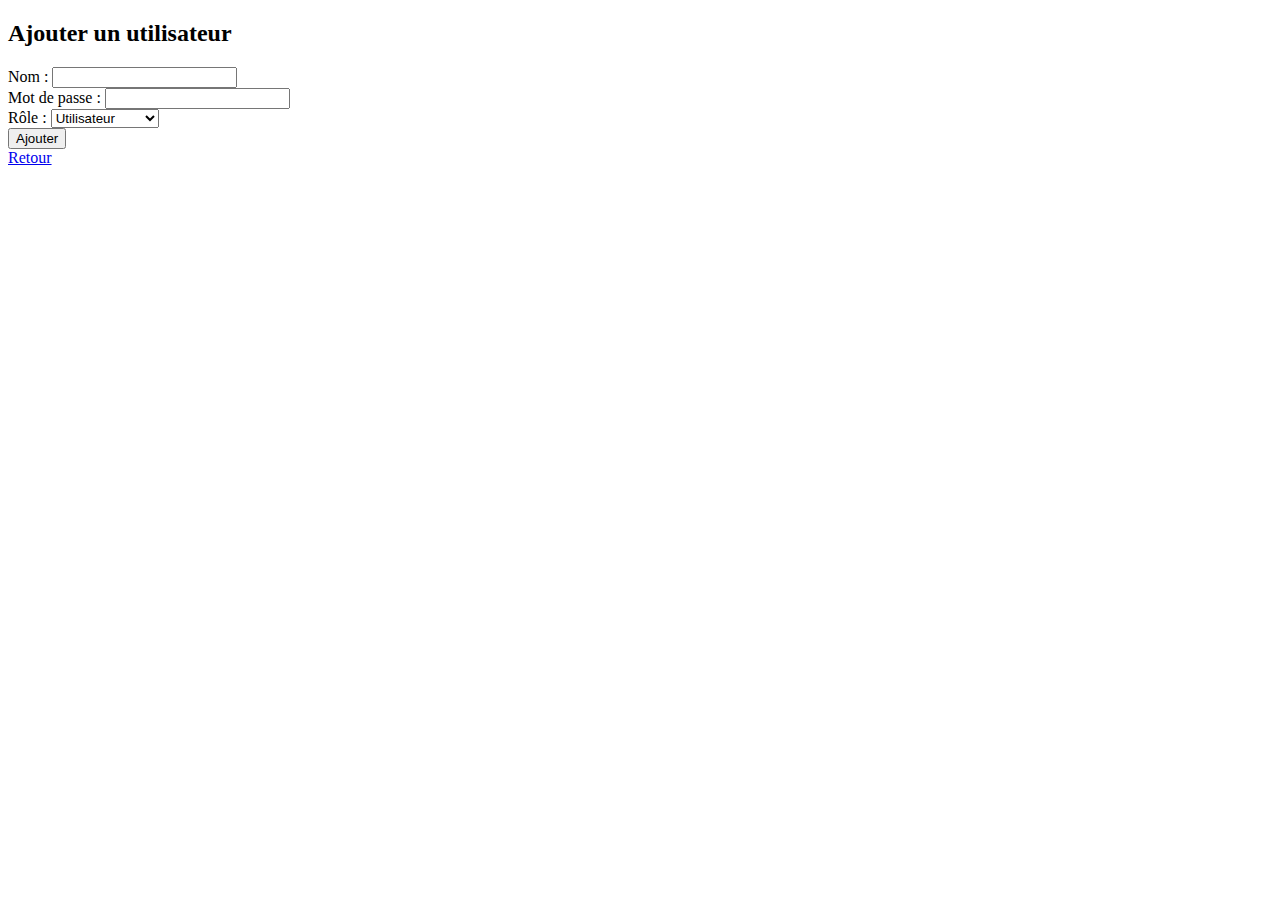
==== Frontend/templates/add_user.html @ ec243978 "fix: app.py database.py and frontend: creation of a database management interface (name, password, r" ====
<!DOCTYPE html>
<html lang="fr">
<head>
    <meta charset="UTF-8">
    <meta name="viewport" content="width=device-width, initial-scale=1.0">
    <title>Ajouter un utilisateur</title>
</head>
<body>
    <h2>Ajouter un utilisateur</h2>
    <form action="" method="post">
        <label for="name">Nom :</label>
        <input type="text" id="name" name="name" required><br>
        <label for="password">Mot de passe :</label>
        <input type="password" id="password" name="password" required><br>
        <label for="role">Rôle :</label>
        <select id="role" name="role">
            <option value="user">Utilisateur</option>
            <option value="admin">Administrateur</option>
        </select><br>
        <button type="submit">Ajouter</button>
    </form>
    <a href="/admin/users">Retour</a>
</body>
</html>
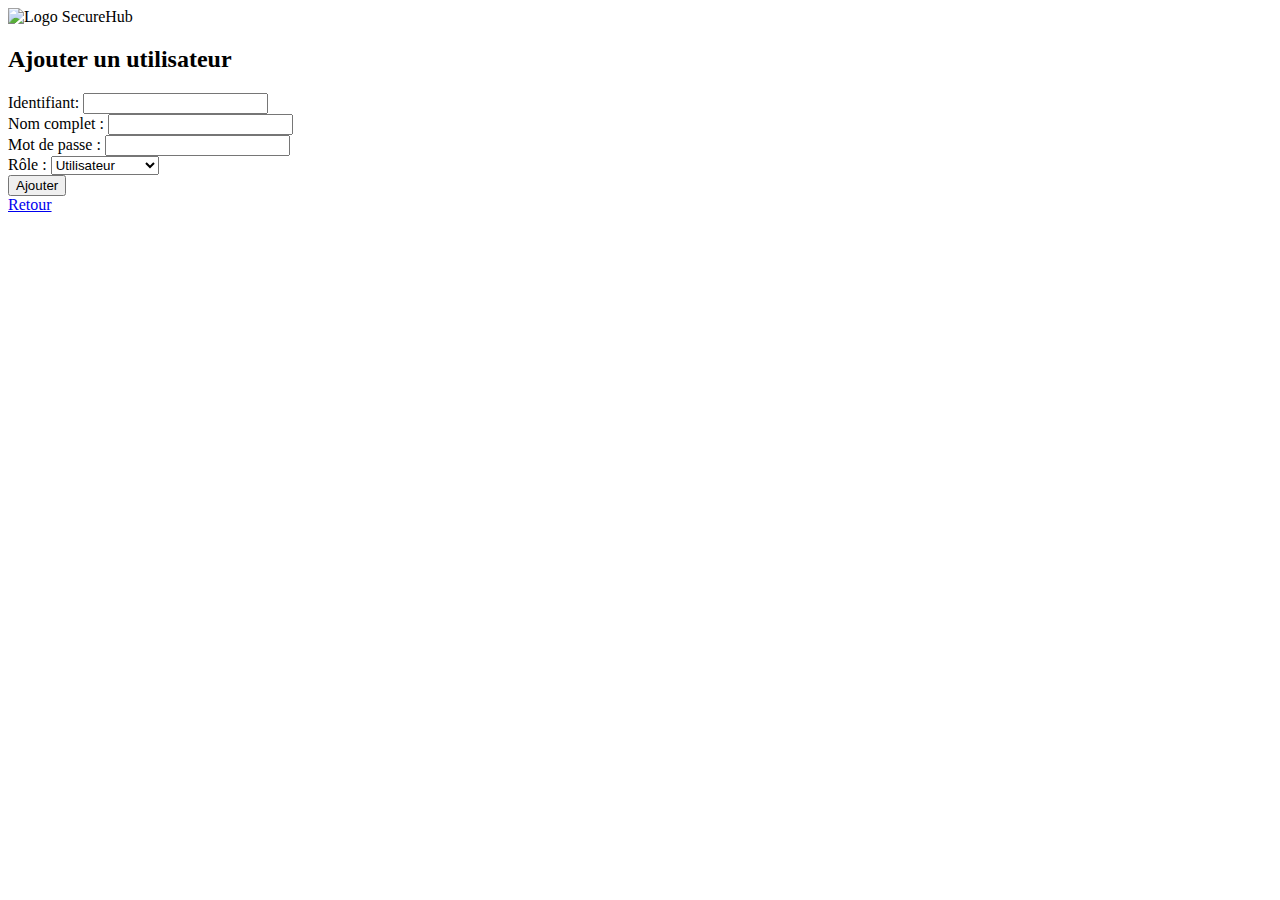
==== commit 3f0d3d9f: "feat: CSS files: Add CSS files for SecureHub page and fix many bugs on the management of Users" ====
--- a/Frontend/templates/add_user.html
+++ b/Frontend/templates/add_user.html
@@ -4,12 +4,18 @@
     <meta charset="UTF-8">
     <meta name="viewport" content="width=device-width, initial-scale=1.0">
     <title>Ajouter un utilisateur</title>
+    <link rel="stylesheet" href="/static/css/styles_add_user.css">
 </head>
 <body>
+    <header>
+        <img src="/static/img/SecureHub.png" alt="Logo SecureHub" class="logo">
+    </header>
     <h2>Ajouter un utilisateur</h2>
     <form action="" method="post">
-        <label for="name">Nom :</label>
+        <label for="name">Identifiant:</label>
         <input type="text" id="name" name="name" required><br>
+        <label for="name">Nom complet :</label>
+        <input type="text" id="fullname" name="fullname" required><br>
         <label for="password">Mot de passe :</label>
         <input type="password" id="password" name="password" required><br>
         <label for="role">Rôle :</label>
